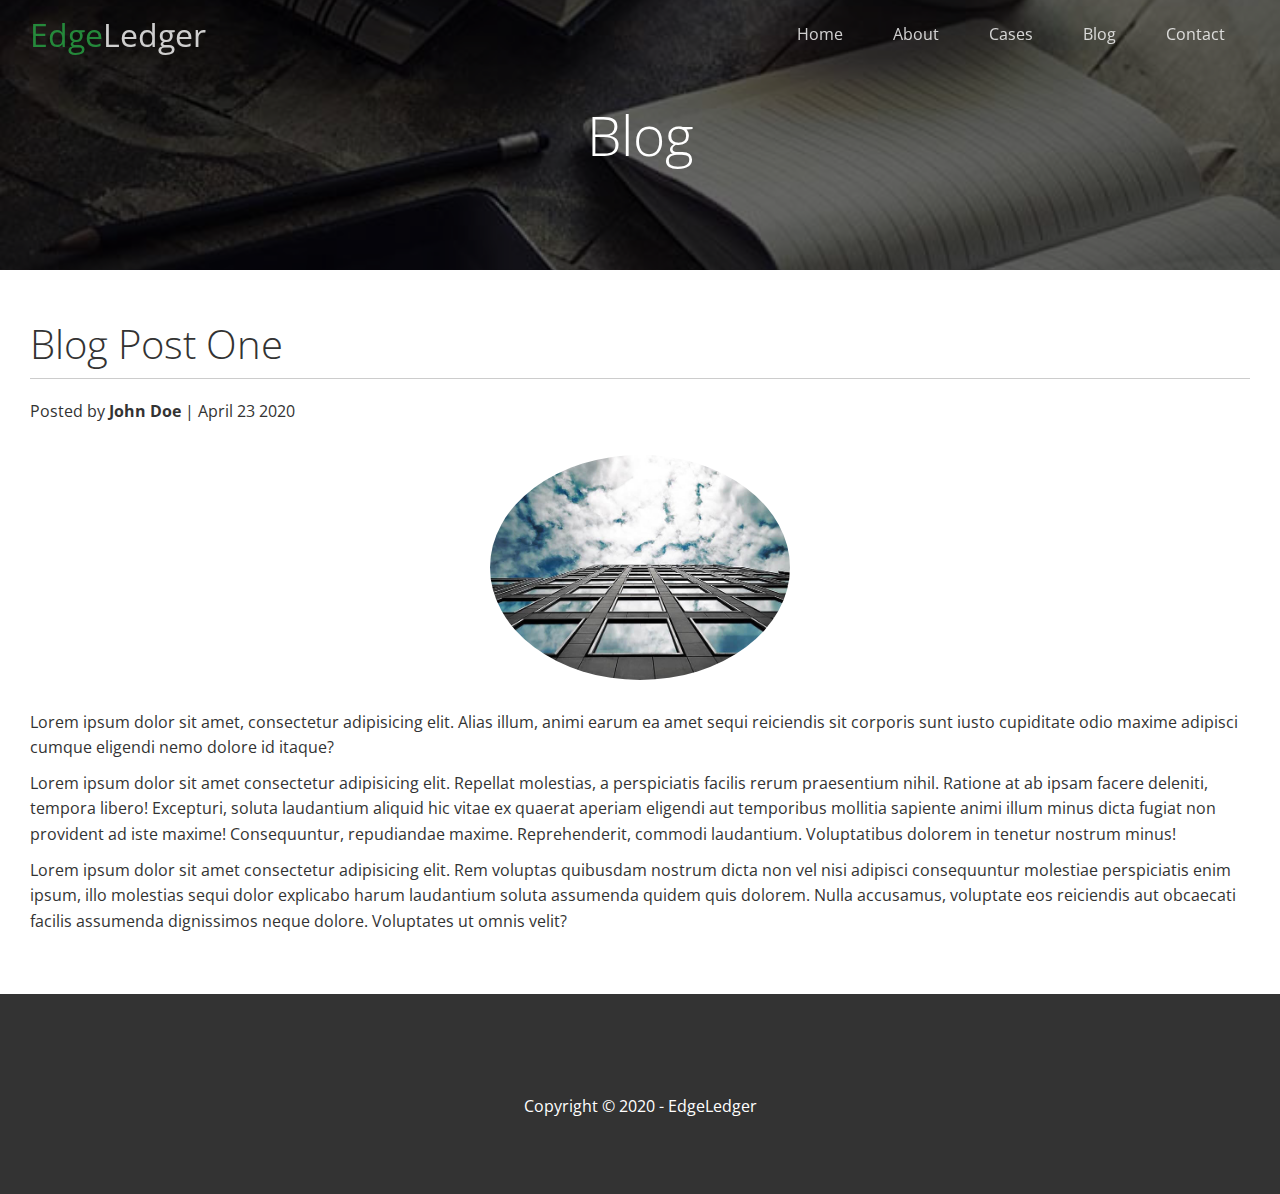
==== post.html @ 57009568 "Add responsiveness" ====
<!DOCTYPE html>
<html lang="en">
  <head>
    <meta charset="UTF-8" />
    <meta name="viewport" content="width=device-width, initial-scale=1.0" />
    <link
      rel="stylesheet"
      href="https://cdnjs.cloudflare.com/ajax/libs/font-awesome/5.13.0/css/all.min.css"
      integrity="sha256-h20CPZ0QyXlBuAw7A+KluUYx/3pK+c7lYEpqLTlxjYQ="
      crossorigin="anonymous"
    />
    <link rel="stylesheet" href="css/utilities.css" />
    <link rel="stylesheet" href="css/style.css" />
    <title>Post One</title>
  </head>
  <body id="home">
    <header class="hero blog">
      <div id="navbar" class="navbar top">
        <h1 class="logo">
          <span class="text-primary"><i class="fas fa-book-open"></i> Edge</span
          >Ledger
        </h1>
        <nav>
          <ul>
            <li><a href="index.html">Home</a></li>
            <li><a href="index.html#about">About</a></li>
            <li><a href="index.html#cases">Cases</a></li>
            <li><a href="index.html#blog">Blog</a></li>
            <li><a href="index.html#contact">Contact</a></li>
          </ul>
        </nav>
      </div>

      <div class="content">
        <h1>Blog</h1>
      </div>
    </header>

    <main>
      <section class="post">
        <h2>Blog Post One</h2>
        <p class="meta">
          <i class="fas fa-user"></i> Posted by <strong>John Doe</strong> |
          April 23 2020
        </p>
        <img src="images/blog/blog1.jpg" alt="" />
        <p>
          Lorem ipsum dolor sit amet, consectetur adipisicing elit. Alias illum,
          animi earum ea amet sequi reiciendis sit corporis sunt iusto
          cupiditate odio maxime adipisci cumque eligendi nemo dolore id itaque?
        </p>
        <p>
          Lorem ipsum dolor sit amet consectetur adipisicing elit. Repellat
          molestias, a perspiciatis facilis rerum praesentium nihil. Ratione at
          ab ipsam facere deleniti, tempora libero! Excepturi, soluta laudantium
          aliquid hic vitae ex quaerat aperiam eligendi aut temporibus mollitia
          sapiente animi illum minus dicta fugiat non provident ad iste maxime!
          Consequuntur, repudiandae maxime. Reprehenderit, commodi laudantium.
          Voluptatibus dolorem in tenetur nostrum minus!
        </p>
        <p>
          Lorem ipsum dolor sit amet consectetur adipisicing elit. Rem voluptas
          quibusdam nostrum dicta non vel nisi adipisci consequuntur molestiae
          perspiciatis enim ipsum, illo molestias sequi dolor explicabo harum
          laudantium soluta assumenda quidem quis dolorem. Nulla accusamus,
          voluptate eos reiciendis aut obcaecati facilis assumenda dignissimos
          neque dolore. Voluptates ut omnis velit?
        </p>
      </section>
    </main>

    <footer class="footer bg-dark">
      <div class="social">
        <a href="#"><i class="fab fa-facebook fa-2x"></i></a>
        <a href="#"><i class="fab fa-twitter fa-2x"></i></a>
        <a href="#"><i class="fab fa-youtube fa-2x"></i></a>
        <a href="#"><i class="fab fa-linkedin fa-2x"></i></a>
      </div>
      <p>Copyright &copy; 2020 - EdgeLedger</p>
    </footer>

    <script>
      const navbar = document.getElementById('navbar');
      let scrolled = false;

      window.onscroll = function () {
        if (window.pageYOffset > 100) {
          navbar.classList.remove('top');
          if (!scrolled) {
            navbar.style.transform = 'translateY(-70px)';
          }
          setTimeout(function () {
            navbar.style.transform = 'translateY(0)';
            scrolled = true;
          }, 200);
        } else {
          navbar.classList.add('top');
          scrolled = false;
        }
      };
    </script>
  </body>
</html>
---- css/utilities.css ----
/* Text colors */
.text-primary {
    color: #28a745;
}

.text-secondary {
    color: #0284d0;
}

/* Button */
.btn {
    cursor: pointer;
    display: inline-block;
    padding: 10px 30px;
    color: #fff;
    background-color: #28a745;
    border: none;
    border-radius: 5px;
}

.btn:hover {
    opacity: 0.9;
}

.btn-primary, .bg-primary {
   background: #28a745;
   color: #fff;
}
.btn-secondary, .bg-secondary {
   background: #0284d0;
   color: #fff;
}
.btn-dark, .bg-dark {
   background: #333;
   color: #fff;
}
.btn-light, .bg-light {
   background: #f4f4f4;
   color: #333;
}

.btn-outline {
    background: transparent;
    border: 1px solid #fff;
}

/* Flex items */
.flex-items {
    display: flex;
    text-align: center;
    justify-content: center;
    text-align: center;
    height: 100%;
}

.flex-items > div {
    padding: 20px;
}

/* Flex columns */
.flex-columns.flex-reverse .row {
    flex-direction: row-reverse;
}

.flex-columns .row {
    display: flex;
    flex-direction: row;
    flex-wrap: wrap;
    width: 100%;
}

.flex-columns .column {
    display: flex;
    flex-direction: column;
    flex-basis: 100%;
    flex: 1;
}

.flex-columns .column .column-1,
.flex-columns .column .column-2 {
    height: 100%;
}

.flex-columns img {
    width: 100%;
    height: 100%;
    object-fit: cover;
}

.flex-columns .column-2 {
    display: flex;
    flex-direction: column;
    align-items: flex-start;
    justify-content: center;
    padding: 30px;
}

.flex-columns h2 {
    font-size: 40px;
    font-weight: 100;
}

.flex-columns h4 {
    margin-bottom: 10px;
}

.flex-columns p {
    margin: 20px 0;
}

/* Section header */
.section-header {
    padding: 30px;
    display: flex;
    flex-direction: column;
    align-items: center;
    justify-content: center;
    text-align: center;
}

.section-header h2 {
    font-size: 40px;
    margin: 20px 0;
}

.section-padding {
    padding: 20px 20px 40px;
}

/* Flex grid */
.flex-grid .row {
    display: flex;
    flex-wrap: wrap;
    padding: 0 4px;
}

.flex-grid .column {
    flex: 25%;
    max-width: 25%;
    padding: 0 4px;
}
---- css/style.css ----
@import url('https://fonts.googleapis.com/css2?family=Open+Sans:wght@300;400&display=swap');

* {
    box-sizing: border-box;
    padding: 0;
    margin: 0;
}

body {
    font-family: 'Open Sans', sans-serif;
    background: #fff;
    color: #333;
    line-height: 1.6;
}

ul {
    list-style: none;
}

a {
    color: #333;
    text-decoration: none;
}

h1, h2 {
    font-weight: 300;
    line-height: 1.2;
}

p {
    margin: 10px 0;
}

img {
    width: 100%;
}

/* Navbar */
.navbar {
    display: flex;
    align-items: center;
    justify-content: space-between;
    background-color: #333;
    color: #fff;
    opacity: 0.8;
    width: 100%;
    height: 70px;
    position: fixed;
    top: 0px;
    padding: 0 30px;
    transition: 0.5s;
}

.navbar.top {
    background: transparent;
}

.navbar a {
    color: #fff;
    padding: 10px 20px;
    margin: 0 5px;
}

.navbar a:hover {
    border-bottom: #28a745 2px solid;
}

.navbar ul {
    display: flex;
}

.navbar .logo {
    font-weight: 400;
}

/* Header */
.hero {
    background: url('../images/home/showcase.jpg') no-repeat center center/cover;
    height: 100vh;
    position: relative;
    color: #fff;
}

.hero .content {
    display: flex;
    flex-direction: column;
    align-items: center;
    justify-content: center;
    text-align: center;
    height: 100%;
    padding: 0 20px;
}

.hero .content h1 {
    font-size: 55px;
}

.hero .content p {
    font-size: 23px;
    max-width: 600px;
    margin: 20px 0 30px;
}

.hero::before {
    content: '';
    position: absolute;
    top: 0;
    left: 0;
    width: 100%;
    height: 100%;
    background: rgba(0,0,0,0.6);
}

.hero * {
    z-index: 10;
}

.hero.blog {
    background: url('../images/home/blog.jpg') no-repeat center center/cover;
    height: 30vh;
}

/* Icons */
.icons {
    padding: 30px;
}

.icons h3 {
    font-weight: bold;
    margin-bottom: 15px;
}

.icons i {
    background-color: #28a745;
    color: #fff;
    padding: 1rem;
    border-radius: 50%;
    margin-bottom: 15px;
}

.cases img:hover {
    opacity: 0.7;
}

.team img {
    border-radius: 50%;
}

/* Callback form */
.callback-form {
    width: 100%;
    padding: 20px 0;
}

.callback-form label {
    display: block;
    margin-bottom: 5px;
}

.callback-form .form-control {
    margin-bottom: 15px;
}

.callback-form input {
    width: 100%;
    padding: 4px;
    height: 40px;
    border: #f5f5f5 1px solid;
}

.callback-form input:focus {
    outline-color: #28a745;
}

.callback-form .btn {
    padding: 12px 0;
    margin-top: 20px;
}

/* Post */
.post {
    padding: 50px 30px;
}

.post h2 {
    font-size: 40px;
    margin-bottom: 20px;
    padding-bottom: 10px;
    border-bottom: #ccc solid 1px;
}

.post .meta {
    margin-bottom: 30px;
}

.post img {
    width: 300px;
    border-radius: 50%;
    display: block;
    margin: 0 auto 30px;
}

/* Footer */
.footer {
    display: flex;
    flex-direction: column;
    align-items: center;
    justify-content: center;
    text-align: center;
    height: 200px;
}

.footer a {
    color: #fff;
}

.footer a:hover {
    color: #28a745;
}

.footer .social > * {
    margin-right: 30px;
}

/* Mobile */
@media(max-width: 768px) {
    .navbar {
        flex-direction: column;
        height: 120px;
        padding: 20px;
    }

    .navbar a {
        padding: 10px 10px;
        margin: 0 3px;
    }

    .flex-items {
        flex-direction: column;
    }

    .flex-columns .column, .flex-grid .column {
        flex: 100%;
        max-width: 100%;
    }

    .team img {
        width: 70%;
    }
}
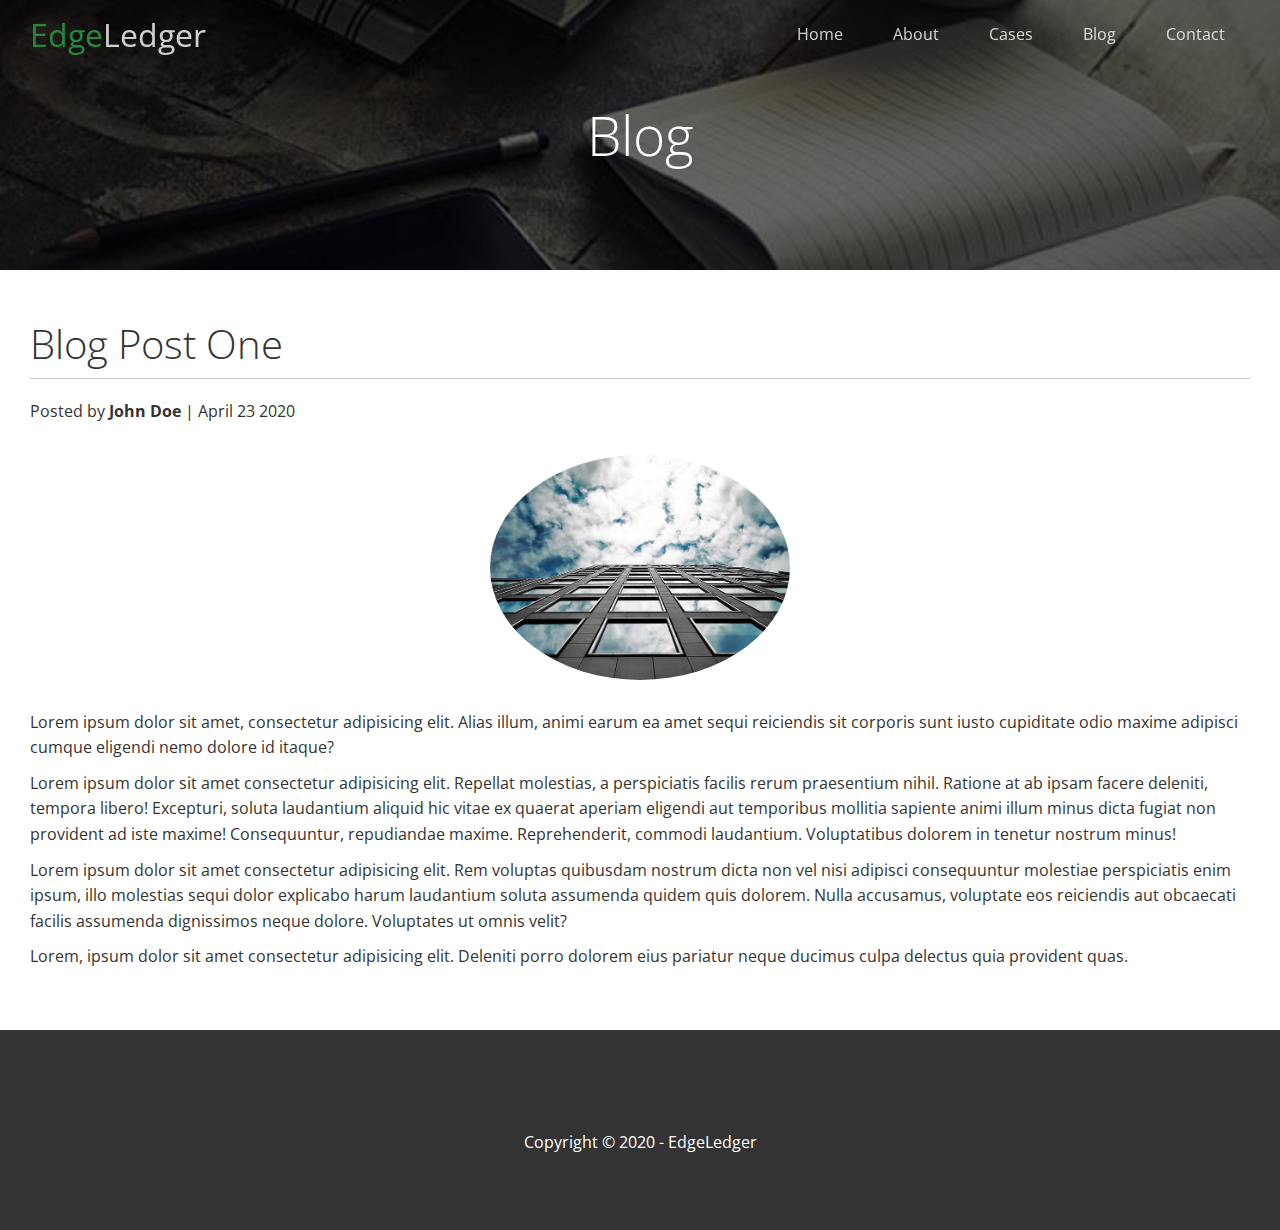
==== commit 6194709f: "Add responsiveness" ====
--- a/post.html
+++ b/post.html
@@ -66,6 +66,11 @@
           voluptate eos reiciendis aut obcaecati facilis assumenda dignissimos
           neque dolore. Voluptates ut omnis velit?
         </p>
+        <p>
+          Lorem, ipsum dolor sit amet consectetur adipisicing elit. Deleniti
+          porro dolorem eius pariatur neque ducimus culpa delectus quia
+          provident quas.
+        </p>
       </section>
     </main>
 
@@ -80,21 +85,21 @@
     </footer>
 
     <script>
-      const navbar = document.getElementById('navbar');
+      const navbar = document.getElementById("navbar");
       let scrolled = false;
 
-      window.onscroll = function () {
+      window.onscroll = function() {
         if (window.pageYOffset > 100) {
-          navbar.classList.remove('top');
+          navbar.classList.remove("top");
           if (!scrolled) {
-            navbar.style.transform = 'translateY(-70px)';
+            navbar.style.transform = "translateY(-70px)";
           }
-          setTimeout(function () {
-            navbar.style.transform = 'translateY(0)';
+          setTimeout(function() {
+            navbar.style.transform = "translateY(0)";
             scrolled = true;
           }, 200);
         } else {
-          navbar.classList.add('top');
+          navbar.classList.add("top");
           scrolled = false;
         }
       };
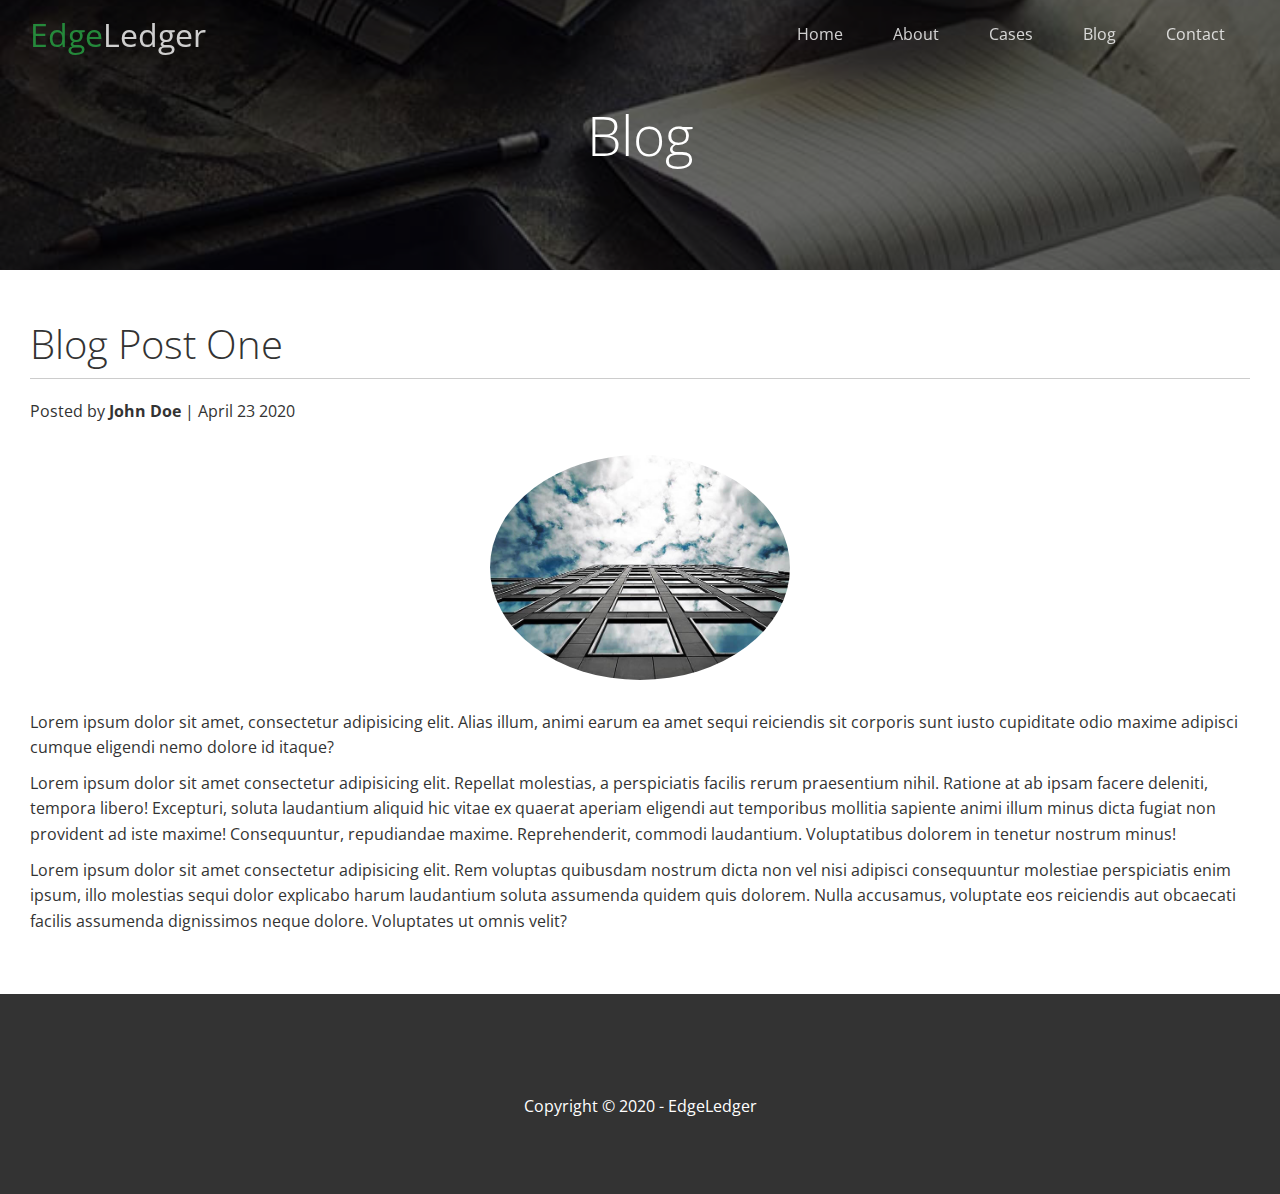
==== commit 4fa01793: "Add responsiveness" ====
--- a/post.html
+++ b/post.html
@@ -66,11 +66,6 @@
           voluptate eos reiciendis aut obcaecati facilis assumenda dignissimos
           neque dolore. Voluptates ut omnis velit?
         </p>
-        <p>
-          Lorem, ipsum dolor sit amet consectetur adipisicing elit. Deleniti
-          porro dolorem eius pariatur neque ducimus culpa delectus quia
-          provident quas.
-        </p>
       </section>
     </main>
 
